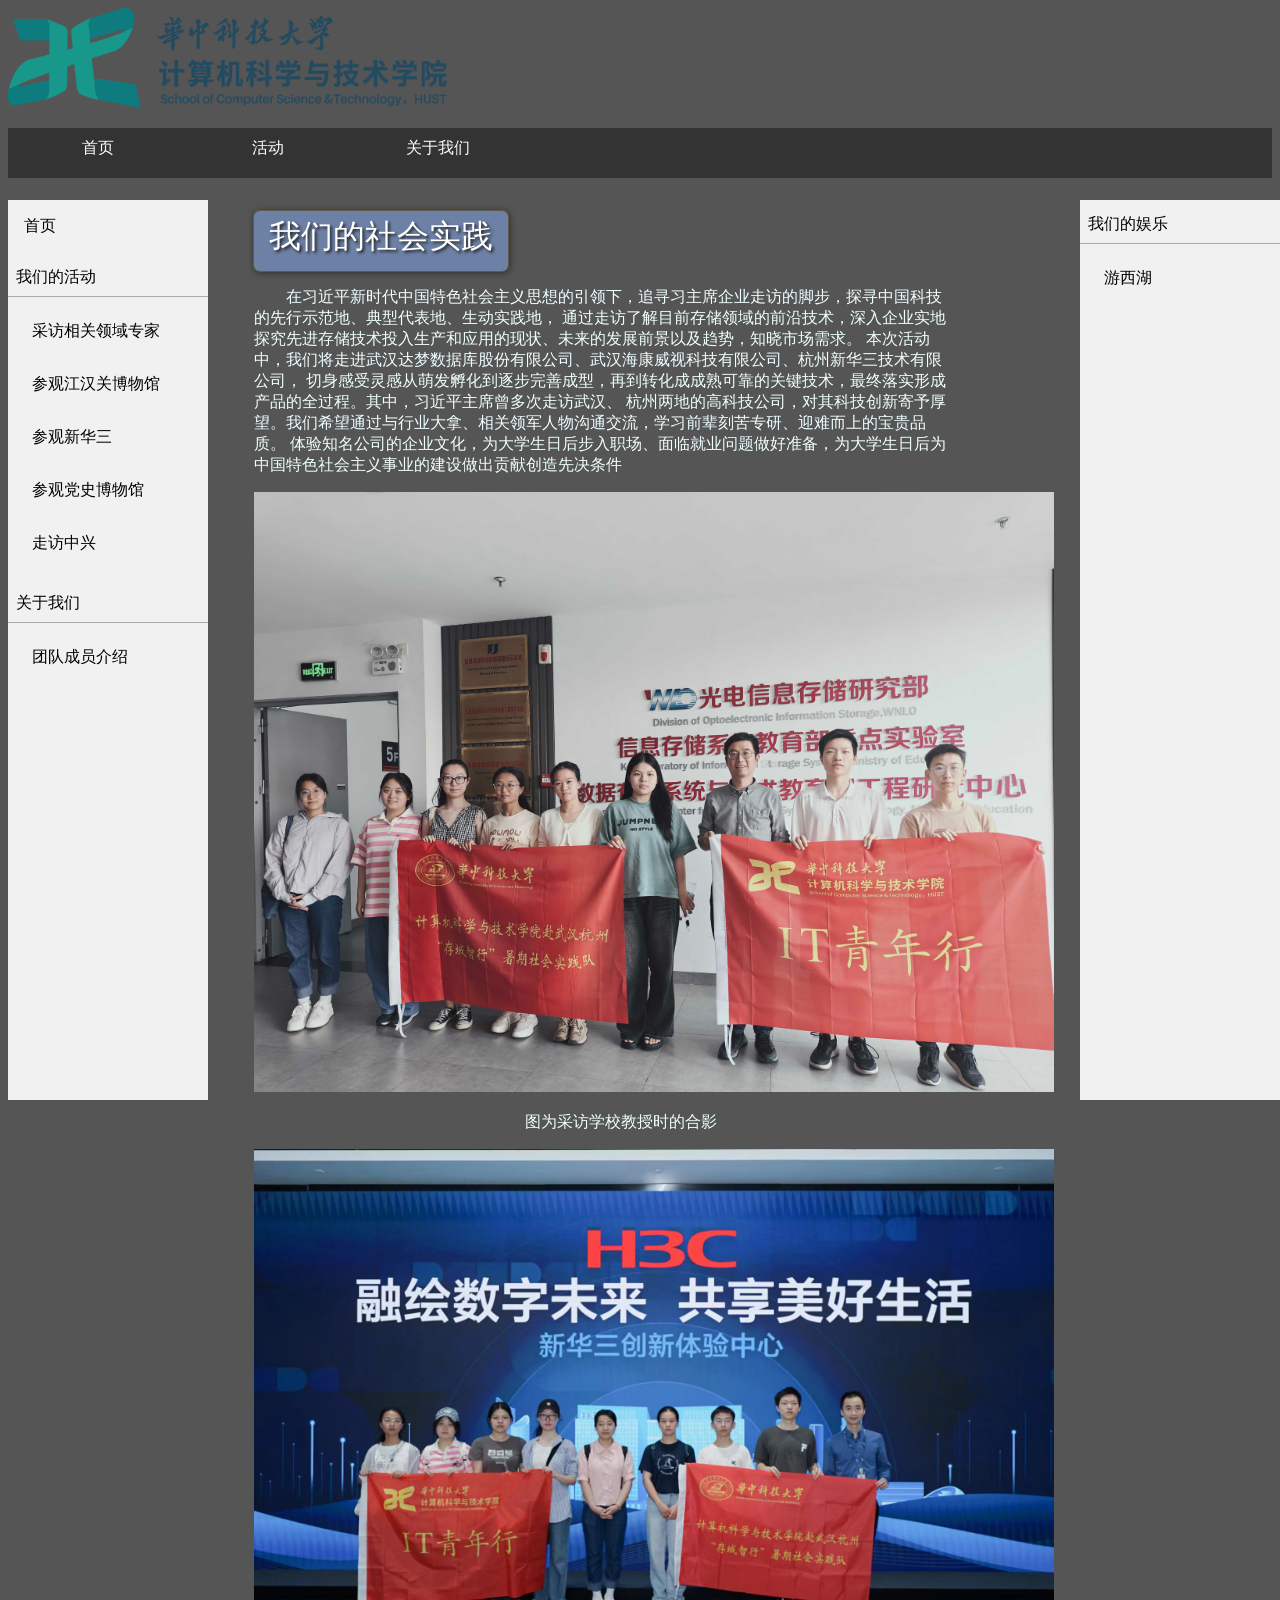
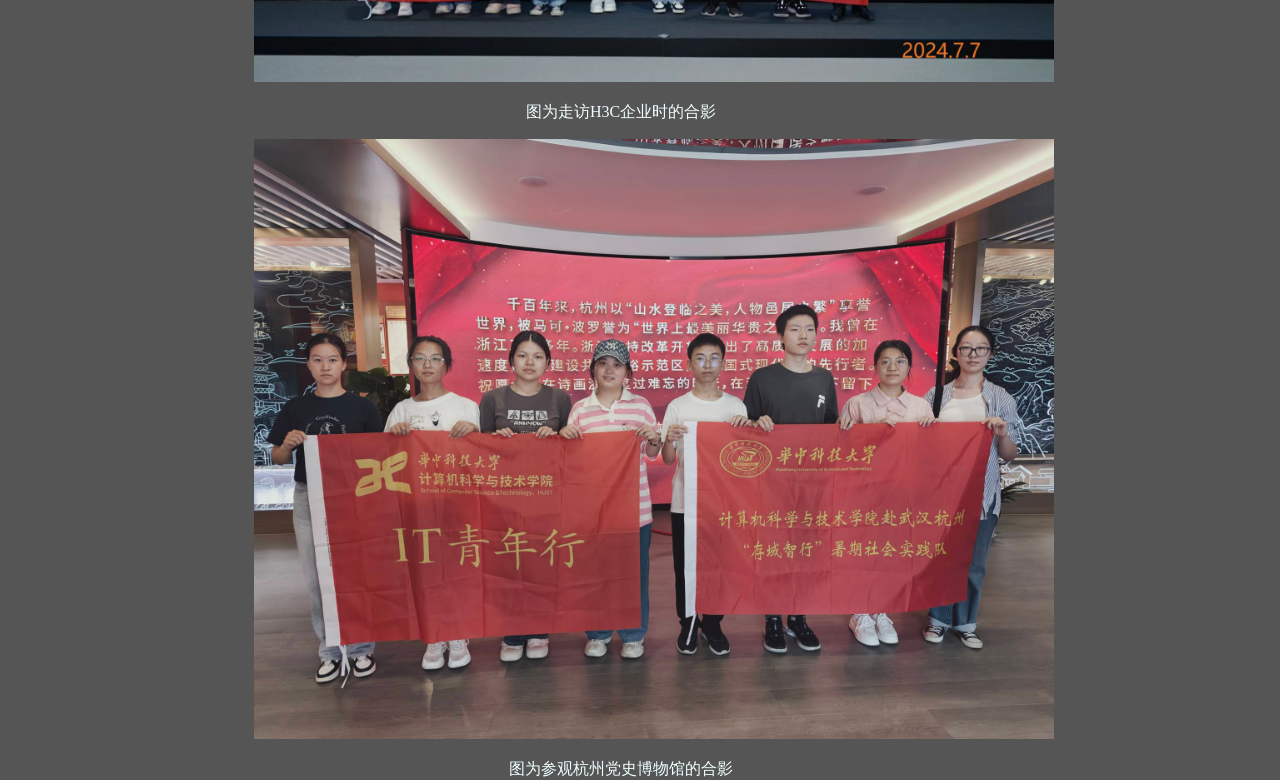
==== index.html @ 7fe7b363 "first commit" ====
<!DOCTYPE html>
<html lang="en">
<head>
    <meta charset="UTF-8">
    <meta name="viewport" content="width=device-width, initial-scale=1.0">
    <title>Document</title>
</head>
<link rel="stylesheet" type="text/css" href="样式.css">

<body>
    
    <div class = "sidebar">
        <a href="index.html">首页</a>
            
            <details open>
            <summary>我们的活动</summary>
            <a href="采访.html">采访相关领域专家</a>
            <a href="江汉关博物馆.html">参观江汉关博物馆</a>
            <a href="参观新华三.html">参观新华三</a>
            <a href="参观党史博物馆.html">参观党史博物馆</a>
            <a href="走访中兴.html">走访中兴</a>
            
            </details>
            <details open>
            <summary>关于我们</summary>
            <a href="团队成员介绍.html">团队成员介绍</a>
            
           
            </details>
        
    </div>
    <div class="container">
        <img src="image/logo.png" height="100" style="margin: 20;"> 
    </div>
    <div class="nav">
        <ul>
            <li><a href="index.html">首页</a></li>
            <li>
                <div class="dropdown">
                    <a href="">活动</a>
                    <div class="dropdown-content">
                        <a href="采访.html">采访相关领域专家</a>
                        <a href="江汉关博物馆.html">参观江汉关博物馆</a>
                        <a href="参观新华三.html">参观新华三</a>
                        <a href="参观党史博物馆.html">参观党史博物馆</a>
                        <a href="走访中兴.html">走访中兴</a>
                    </div>
                </div>
            </li>
            <li>
                <div class="dropdown">
                    <a href="">关于我们</a>
                    <div class="dropdown-content">
                        <a href="团队成员介绍.html">团队成员介绍</a>
                       
                    </div>
                </div>
            </li>

        </ul>
        

       
    </div>
    <div class="content" >
        <div style="text-align: center;">
        <h1>我们的社会实践</h1>
        </div>
        <p>在习近平新时代中国特色社会主义思想的引领下，追寻习主席企业走访的脚步，探寻中国科技的先行示范地、典型代表地、生动实践地，
            通过走访了解目前存储领域的前沿技术，深入企业实地探究先进存储技术投入生产和应用的现状、未来的发展前景以及趋势，知晓市场需求。
            本次活动中，我们将走进武汉达梦数据库股份有限公司、武汉海康威视科技有限公司、杭州新华三技术有限公司，
            切身感受灵感从萌发孵化到逐步完善成型，再到转化成成熟可靠的关键技术，最终落实形成产品的全过程。其中，习近平主席曾多次走访武汉、
            杭州两地的高科技公司，对其科技创新寄予厚望。我们希望通过与行业大拿、相关领军人物沟通交流，学习前辈刻苦专研、迎难而上的宝贵品质。
            体验知名公司的企业文化，为大学生日后步入职场、面临就业问题做好准备，为大学生日后为中国特色社会主义事业的建设做出贡献创造先决条件</p>
   
    <div style="text-align: center;">
        <img src="image/合照1.jpg" width="800" > 
        <p>图为采访学校教授时的合影</p>
        <img src="image/合照2.jpg" width="800" > 
        <p>图为走访H3C企业时的合影</p>
        <img src="image/合照3.jpg" width="800" > 
        <p>图为参观杭州党史博物馆的合影</p>
        

    </div>
    </div>
    <div class="sidebar2">
        <details open>
            <summary>我们的娱乐</summary>
            <a href="游西湖.html">游西湖</a>
        </details>
    </div>
    
</body>
</html>
---- 样式.css ----
body
    {
        background-color: #555;
        background-repeat: no-repeat;
        background-size:100% 100%;
    }
    .content::-webkit-scrollbar {
        width: 0.5em;
    }
    div.content {
            margin-left: 230px;
            margin-right: 300px;
            padding: 1px 16px;
            height: 1000px;
    }
    .sidebar {
        margin: 0;
        padding: 0;
        top:200px;
        width: 200px;
        background-color: #f1f1f1;
        position: fixed;
        height: 100%;
        overflow: auto;
    }
    .sidebar a {
        display: block;
        color: black;
        padding: 16px;
        text-decoration: none;
    }
    .sidebar a.active {
        background-color: #4CAF50;
        color: white;
    }
    .sidebar a:hover:not(.active) {
        background-color: #555;
        color: white;
    }
    .sidebar summary:hover:not(.active){
            background-color: #555;
            color: white;
        }
    .sidebar2 {
            margin: 0;
            padding: 0;
            top:200px;
            right:0;
            width: 200px;
            background-color: #f1f1f1;
            position: fixed;
            height: 100%;
            overflow: auto;
    }
    .sidebar2 a {
            display: block;
            color: black;
            padding: 16px;
            text-decoration: none;
    }
          
    .sidebar2 a:hover:not(.active) {
            background-color: #555;
            color: white;
        }
    .sidebar2 summary:hover:not(.active){
                background-color: #555;
                color: white;
            }
    #container{
        width:1050px;
        margin:0 auto;
        border:0 auto;
    }
    .div1,.div2,.div3,.div4{
        float:left;
        margin:5px;
        padding:10px;
    }
    h3{
        color:beige;
    }
    ul li{
        color:azure;
    }
    ol li{
        color:beige;
    }
    h1{
        font-family:"Times New Roman",'Times New Roman', Times, serif;
        color:azure;
    }
    details {
        padding: 0.5em 0.5em 0;
        }     
    details summary{
        outline:none;
        cursor:pointer;/*鼠标放上去之后变成手型*/
    }
    details summary { list-style:none;}
    summary {
        font-weight:normal;
        margin: -0.1em -0.5em 0;
        padding: 0.5em;
        outline: none;
        }
    details[open] {
        padding: 0.5em;
        }
    details[open] summary {
        border-bottom: 1px solid #aaa;
        margin-bottom: 0.5em;
        outline: none;
        }
    p{
        color:azure;
        text-indent:2em;
    }
    .dropdown {
        display: inline-block;
        height: 100%;
      }
      .dropdown-content {
        display: none;
        position: absolute;
        background-color: #7b7171;
        min-width: 160px;
        box-shadow: 0px 8px 16px 0px rgba(0,0,0,0.2);
        padding: 12px 16px;
      }
      .dropdown:hover .dropdown-content {
        display: block;
      }
      .nav{
    	height: 50px;
    	width: 100%;
		}
	.nav ul {
    	display: flex; /* 启用Flexbox */  
        list-style-type: none; /* 移除列表样式 */
        margin: 0;
        padding: 0;
        overflow: hidden;
        background-color: #333;
        height: 50px;
		}
	.nav ul li {
        cursor: pointer;
    	width: 160px;  
    	height: 100%;
        text-align: center;
    	line-height: 20px;
    	margin-left: 10px;
		}
	.nav ul li a{
        color: white;
        text-align: center;
        text-decoration: none;
        display: block; /* 使链接充满整个列表项 */  
        padding: 10px; 
		}
    .nav ul li:hover{
        background-color: #111;
    }
    .nav ul li .dropdown-content a:hover{
        background-color: #111;
    }
    label {
        display: block;
        font:
          1rem 'Fira Sans',
          sans-serif;
      }
      
      input,
      label {
        margin: 0.4rem 0;
      }

      .container {  
        display:inline-block;
        position: relative;  
        top:0%;
        width: 100%;  
        height: 120px; /* 仅为了示例，使容器高度可见 */  
    }  
    .search-box {  
        position: absolute;  
        top: 20px; /* 距离容器顶部20px */  
        right: 100px; /* 距离容器右侧20px */ 
        height:30px; 
    } 
    .container button{
        position: absolute;
        top:28px;
        right:20px;
        height:30px;
    }
    .content{
        margin-left: 30px;
        margin-top: 20px;
    }
    .content h1,h3{
        margin-left:  50px;
        font-family: Georgia, 'Times New Roman', Times, serif;
        color:beige;
    }
    .content h3 {
    background: #6d81a6;
    width:max-content;
    border-radius: 6px 6px 6px 6px;
    box-shadow: 0 0 0 1px #5F5A4B, 1px 1px 6px 1px rgba(10, 10, 0, 0.5);
    color: #FFFFFF;
    font-family:"微软雅黑", "宋体", "黑体", Arial;
    font-size: 13px;
    font-weight: bold;
    height: 24px;
    line-height: 20px;
    margin: 12px 0 !important;
    padding: 5px 10px 5px 10px;
    text-shadow: 2px 2px 3px #222222;
}
.content h1 {
    background: #6d81a6;
    width:max-content;
    border-radius: 6px 6px 6px 6px;
    box-shadow: 0 0 0 1px #5F5A4B, 1px 1px 6px 1px rgba(10, 10, 0, 0.5);
    color: #FFFFFF;
    font-family:"微软雅黑", "宋体", "黑体", Arial;
    font-weight: normal;
    height: 40px;
    line-height: 20px;
    margin: 12px 0 !important;
    padding: 15px 15px 5px 15px;
    text-shadow: 2px 2px 3px #222222;
}
.poet{
    /*wirting-mode实现竖直排版*/
    writing-mode: vertical-rl;
  }
  .poet h1{
    margin-top: 4em;
  }
  .poet p:not(.author){
    letter-spacing: 0.5em;
    line-height:1.5em;
    margin: 2em;
  }
  
  .poet .author{
    text-align: right;
  }
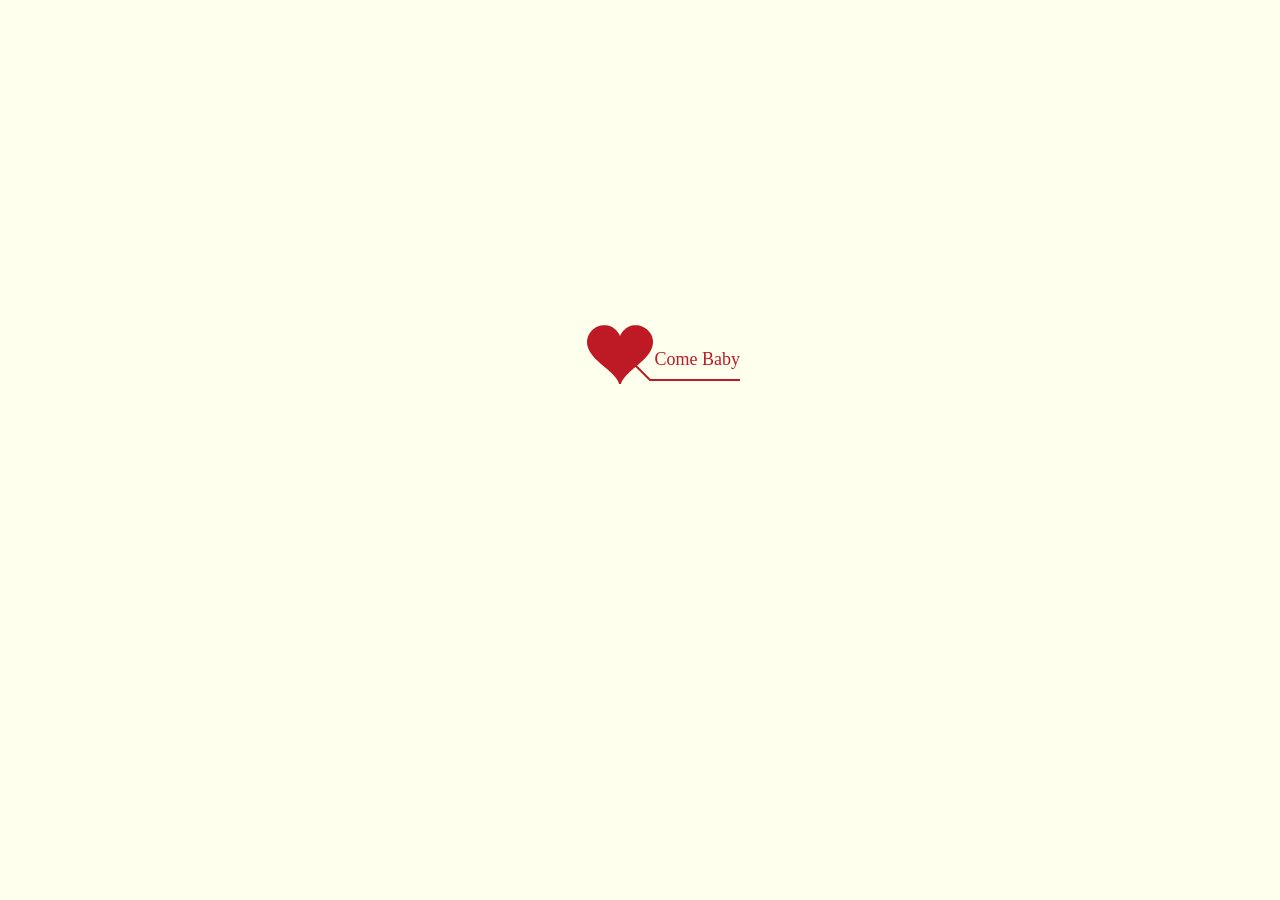
==== commit c8bc9946: "first commit" ====
--- a/index.html
+++ b/index.html
@@ -1,95 +1,214 @@
-<!DOCTYPE html>
-<html lang="en">
-<head>
-    <meta charset="UTF-8">
-    <meta name="viewport" content="width=device-width, initial-scale=1.0">
-    <title>Document</title>
+<!DOCTYPE html PUBLIC "-//W3C//DTD XHTML 1.0 Strict//EN" "htt`://www.w3.org/TR/xhtml1/DTD/xhtml1-strict.dtd">
+<html xml:lang="en" xmlns="http://www.w3.org/1999/xhtml"><head><meta http-equiv="Content-Type" content="text/html; charset=UTF-8">
+    <title>母亲节快乐!</title>     
+    <link type="text/css" rel="stylesheet" href="./css/default.css">
+    <script type="text/javascript" src="./css/jquery.min.js"></script>
+    <script type="text/javascript" src="./css/jscex.min.js"></script>
+    <script type="text/javascript" src="./css/jscex-parser.js"></script>
+    <script type="text/javascript" src="./css/jscex-jit.js"></script>
+    <script type="text/javascript" src="./css/jscex-builderbase.min.js"></script>
+    <script type="text/javascript" src="./css/jscex-async.min.js"></script>
+    <script type="text/javascript" src="./css/jscex-async-powerpack.min.js"></script>
+    <script type="text/javascript" src="./css/functions.js" charset="utf-8"></script>
+    <script type="text/javascript" src="./css/love.js" charset="utf-8"></script>
+      <style type="text/css">
+<!--
+.STYLE1 {color: #666666}
+-->
+        </style>
 </head>
-<link rel="stylesheet" type="text/css" href="样式.css">
-
-<body>
+    <body>
+      <audio id="bgMusic" src="music/love.mp3"></audio>
+<script>
+  document.addEventListener('click', function() {
+    document.getElementById('bgMusic').play();
+  });
+</script> 
+        <div id="main">
+             <div id="wrap">
+                <div id="text">
+              <div id="code">
+            <font color="#FF0000">    
+<span class="say"><h1>我有一个幸福的家</h1></span><br><br>
+<span class="say">我有一个爱我的老妈。</span><br> <br>    
+<span class="say">她会给我煎牛排，</span><br><br>
+<span class="say">还会给我做蛋糕。</span><br><br>
+<span class="say"><span class="space"></span> -- 爱你的米豆--</span><br>
+<span class="say"><h1>一份迟来的母亲节快乐!</h1></span><br>
+        </font>
+      </div>
+                </div>
+                <div id="clock-box">
+                     <span class="STYLE1"></span><font color="#33CC00">距离你生下我，</font>
+<span class="STYLE1">已经是……</span> 
+<span class="STYLE1"></span>
+<font color="#33CC00"></font>
+<span class="STYLE1"></span>
+                 <div id="clock"></div> 
+              </div>
+                <canvas id="canvas" width="1100" height="680"></canvas>
+            </div>
+            
+        </div>
     
-    <div class = "sidebar">
-        <a href="index.html">首页</a>
-            
-            <details open>
-            <summary>我们的活动</summary>
-            <a href="采访.html">采访相关领域专家</a>
-            <a href="江汉关博物馆.html">参观江汉关博物馆</a>
-            <a href="参观新华三.html">参观新华三</a>
-            <a href="参观党史博物馆.html">参观党史博物馆</a>
-            <a href="走访中兴.html">走访中兴</a>
-            
-            </details>
-            <details open>
-            <summary>关于我们</summary>
-            <a href="团队成员介绍.html">团队成员介绍</a>
-            
-           
-            </details>
-        
-    </div>
-    <div class="container">
-        <img src="image/logo.png" height="100" style="margin: 20;"> 
-    </div>
-    <div class="nav">
-        <ul>
-            <li><a href="index.html">首页</a></li>
-            <li>
-                <div class="dropdown">
-                    <a href="">活动</a>
-                    <div class="dropdown-content">
-                        <a href="采访.html">采访相关领域专家</a>
-                        <a href="江汉关博物馆.html">参观江汉关博物馆</a>
-                        <a href="参观新华三.html">参观新华三</a>
-                        <a href="参观党史博物馆.html">参观党史博物馆</a>
-                        <a href="走访中兴.html">走访中兴</a>
-                    </div>
-                </div>
-            </li>
-            <li>
-                <div class="dropdown">
-                    <a href="">关于我们</a>
-                    <div class="dropdown-content">
-                        <a href="团队成员介绍.html">团队成员介绍</a>
-                       
-                    </div>
-                </div>
-            </li>
-
-        </ul>
-        
-
-       
-    </div>
-    <div class="content" >
-        <div style="text-align: center;">
-        <h1>我们的社会实践</h1>
-        </div>
-        <p>在习近平新时代中国特色社会主义思想的引领下，追寻习主席企业走访的脚步，探寻中国科技的先行示范地、典型代表地、生动实践地，
-            通过走访了解目前存储领域的前沿技术，深入企业实地探究先进存储技术投入生产和应用的现状、未来的发展前景以及趋势，知晓市场需求。
-            本次活动中，我们将走进武汉达梦数据库股份有限公司、武汉海康威视科技有限公司、杭州新华三技术有限公司，
-            切身感受灵感从萌发孵化到逐步完善成型，再到转化成成熟可靠的关键技术，最终落实形成产品的全过程。其中，习近平主席曾多次走访武汉、
-            杭州两地的高科技公司，对其科技创新寄予厚望。我们希望通过与行业大拿、相关领军人物沟通交流，学习前辈刻苦专研、迎难而上的宝贵品质。
-            体验知名公司的企业文化，为大学生日后步入职场、面临就业问题做好准备，为大学生日后为中国特色社会主义事业的建设做出贡献创造先决条件</p>
-   
-    <div style="text-align: center;">
-        <img src="image/合照1.jpg" width="800" > 
-        <p>图为采访学校教授时的合影</p>
-        <img src="image/合照2.jpg" width="800" > 
-        <p>图为走访H3C企业时的合影</p>
-        <img src="image/合照3.jpg" width="800" > 
-        <p>图为参观杭州党史博物馆的合影</p>
-        
-
-    </div>
-    </div>
-    <div class="sidebar2">
-        <details open>
-            <summary>我们的娱乐</summary>
-            <a href="游西湖.html">游西湖</a>
-        </details>
-    </div>
+    <script>
+    </script>
+
+    <script>
+    (function(){
+        var canvas = $('#canvas');
     
-</body>
-</html>+        if (!canvas[0].getContext) {
+            $("#error").show();
+            return false;        }
+
+        var width = canvas.width();
+        var height = canvas.height();        
+        canvas.attr("width", width);
+        canvas.attr("height", height);
+        var opts = {
+            seed: {
+                x: width / 2 - 20,
+                color: "rgb(190, 26, 37)",
+                scale: 2
+            },
+            branch: [
+                [535, 680, 570, 250, 500, 200, 30, 100, [
+                    [540, 500, 455, 417, 340, 400, 13, 100, [
+                        [450, 435, 434, 430, 394, 395, 2, 40]
+                    ]],
+                    [550, 445, 600, 356, 680, 345, 12, 100, [
+                        [578, 400, 648, 409, 661, 426, 3, 80]
+                    ]],
+                    [539, 281, 537, 248, 534, 217, 3, 40],
+                    [546, 397, 413, 247, 328, 244, 9, 80, [
+                        [427, 286, 383, 253, 371, 205, 2, 40],
+                        [498, 345, 435, 315, 395, 330, 4, 60]
+                    ]],
+                    [546, 357, 608, 252, 678, 221, 6, 100, [
+                        [590, 293, 646, 277, 648, 271, 2, 80]
+                    ]]
+                ]] 
+            ],
+            bloom: {
+                num: 700,
+                width: 1080,
+                height: 650,
+            },
+            footer: {
+                width: 1200,
+                height: 5,
+                speed: 10,
+            }
+        }
+
+        var tree = new Tree(canvas[0], width, height, opts);
+        var seed = tree.seed;
+        var foot = tree.footer;
+        var hold = 1;
+
+        canvas.click(function(e) {
+            var offset = canvas.offset(), x, y;
+            x = e.pageX - offset.left;
+            y = e.pageY - offset.top;
+            if (seed.hover(x, y)) {
+                hold = 0; 
+                canvas.unbind("click");
+                canvas.unbind("mousemove");
+                canvas.removeClass('hand');
+            }
+        }).mousemove(function(e){
+            var offset = canvas.offset(), x, y;
+            x = e.pageX - offset.left;
+            y = e.pageY - offset.top;
+            canvas.toggleClass('hand', seed.hover(x, y));
+        });
+
+        var seedAnimate = eval(Jscex.compile("async", function () {
+            seed.draw();
+            while (hold) {
+                $await(Jscex.Async.sleep(10));
+            }
+            while (seed.canScale()) {
+                seed.scale(0.95);
+                $await(Jscex.Async.sleep(10));
+            }
+            while (seed.canMove()) {
+                seed.move(0, 2);
+                foot.draw();
+                $await(Jscex.Async.sleep(10));
+            }
+        }));
+
+        var growAnimate = eval(Jscex.compile("async", function () {
+            do {
+              tree.grow();
+                $await(Jscex.Async.sleep(10));
+            } while (tree.canGrow());
+        }));
+
+        var flowAnimate = eval(Jscex.compile("async", function () {
+            do {
+              tree.flower(2);
+                $await(Jscex.Async.sleep(10));
+            } while (tree.canFlower());
+        }));
+
+        var moveAnimate = eval(Jscex.compile("async", function () {
+            tree.snapshot("p1", 240, 0, 610, 680);
+            while (tree.move("p1", 500, 0)) {
+                foot.draw();
+                $await(Jscex.Async.sleep(10));
+            }
+            foot.draw();
+            tree.snapshot("p2", 500, 0, 610, 680);
+
+            // 会有闪烁不得意这样做, (＞﹏＜)
+            canvas.parent().css("background", "url(" + tree.toDataURL('image/png') + ")");
+            canvas.css("background", "#ffe");
+            $await(Jscex.Async.sleep(300));
+            canvas.css("background", "none");
+        }));
+
+        var jumpAnimate = eval(Jscex.compile("async", function () {
+            var ctx = tree.ctx;
+            while (true) {
+                tree.ctx.clearRect(0, 0, width, height);
+                tree.jump();
+                foot.draw();
+                $await(Jscex.Async.sleep(25));
+            }
+        }));
+
+        var textAnimate = eval(Jscex.compile("async", function () {
+        var together = new Date();
+        together.setFullYear(2005,11,24 );      //时间年月日
+        together.setHours(7);            //小时  
+        together.setMinutes(13);          //分钟
+        together.setSeconds(0);         //秒前一位
+        together.setMilliseconds(2);        //秒第二位
+
+        $("#code").show().typewriter();
+            $("#clock-box").fadeIn(500);
+            while (true) {
+                timeElapse(together);
+                $await(Jscex.Async.sleep(1000));
+            }
+        }));
+
+        var runAsync = eval(Jscex.compile("async", function () {
+            $await(seedAnimate());
+            $await(growAnimate());
+            $await(flowAnimate());
+            $await(moveAnimate());
+
+            textAnimate().start();
+
+            $await(jumpAnimate());
+        }));
+
+        runAsync().start();
+    })();
+    </script>
+
+    </body></html>
--- a/css/default.css
+++ b/css/default.css
@@ -0,0 +1,15 @@
+body{margin:0;padding:0;background:#ffe;font-size:14px;font-family:'寰蒋闆呴粦','瀹嬩綋',sans-serif;color:#231F20;overflow:auto}
+a {color:#000;font-size:14px;}
+#main{width:100%;}
+#wrap{position:relative;margin:0 auto;width:1100px;height:680px;margin-top:10px;}
+#text{width:400px;height:425px;left:60px;top:80px;position:absolute;}
+#code{display:none;font-size:16px;}
+#clock-box {position:absolute;left:60px;top:550px;font-size:28px;display:none;}
+#clock-box a {font-size:28px;text-decoration:none;}
+#clock{margin-left:48px;}
+#clock .digit {font-size:64px;}
+#canvas{margin:0 auto;width:1100px;height:680px;}
+#error{margin:0 auto;text-align:center;margin-top:60px;display:none;}
+.hand{cursor:pointer;}
+.say{margin-left:5px;}
+.space{margin-right:150px;}
